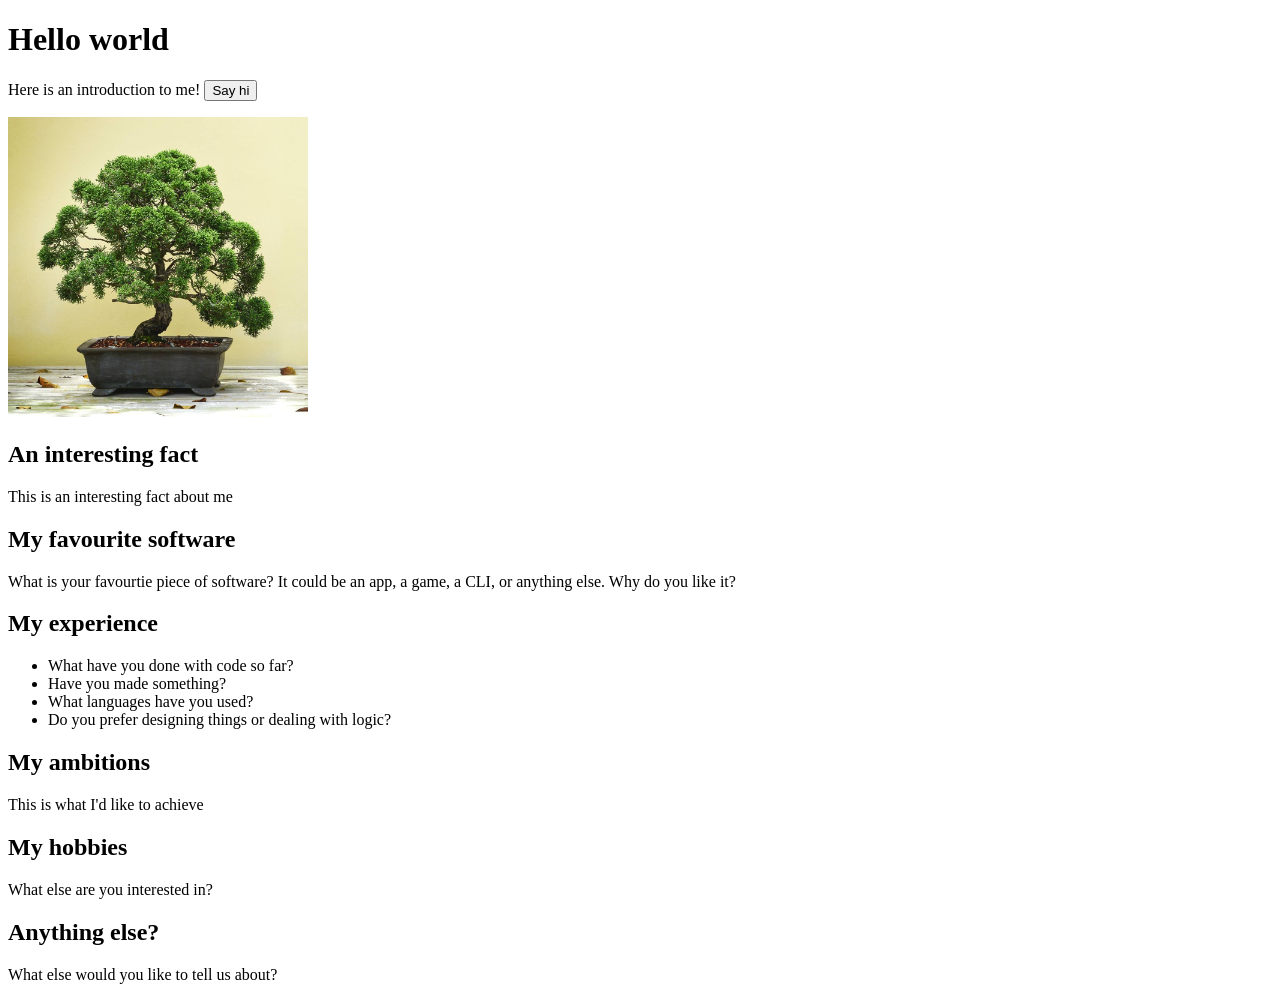
==== public/index.html @ 8c0d6871 "Initial commit" ====
<!DOCTYPE html>
<html lang="en">
<head>
  <meta charset="UTF-8">
  <meta http-equiv="X-UA-Compatible" content="IE=edge">
  <meta name="viewport" content="width=device-width, initial-scale=1.0">
  <link rel="stylesheet" href="style.css">
  <script src="main.js" defer></script>
  <title>Hello world</title>
</head>
<body>
  <main>

    <h1>Hello world</h1>
    <p>
      Here is an introduction to me!
      <button id="hello-btn">Say hi</button>
    </p>

    <img class="avatar" src="images/bonsai">

    <article>
      <h2>An interesting fact</h2>
      <p>This is an interesting fact about me</p>
    </article>

    <article>
      <h2>My favourite software</h2>
      <p>What is your favourtie piece of software? It could be an app, a game, a CLI, or anything else. Why do you like it?</p>
    </article>

    <article>
      <h2>My experience</h2>
      <ul>
        <li>What have you done with code so far?</li>
        <li>Have you made something?</li>
        <li>What languages have you used?</li>
        <li>Do you prefer designing things or dealing with logic?</li>
      </ul>
    </article>

    <article>
      <h2>My ambitions</h2>
      <p>This is what I'd like to achieve</p>
    </article>

    <article>
      <h2>My hobbies</h2>
      <p>What else are you interested in?</p>
    </article>

    <article>
      <h2>Anything else?</h2>
      <p>What else would you like to tell us about?</p>
    </article>

  </main>
</body>
</html>
---- public/style.css ----
/* Add your css here */

.avatar {
  width: 300px;
}
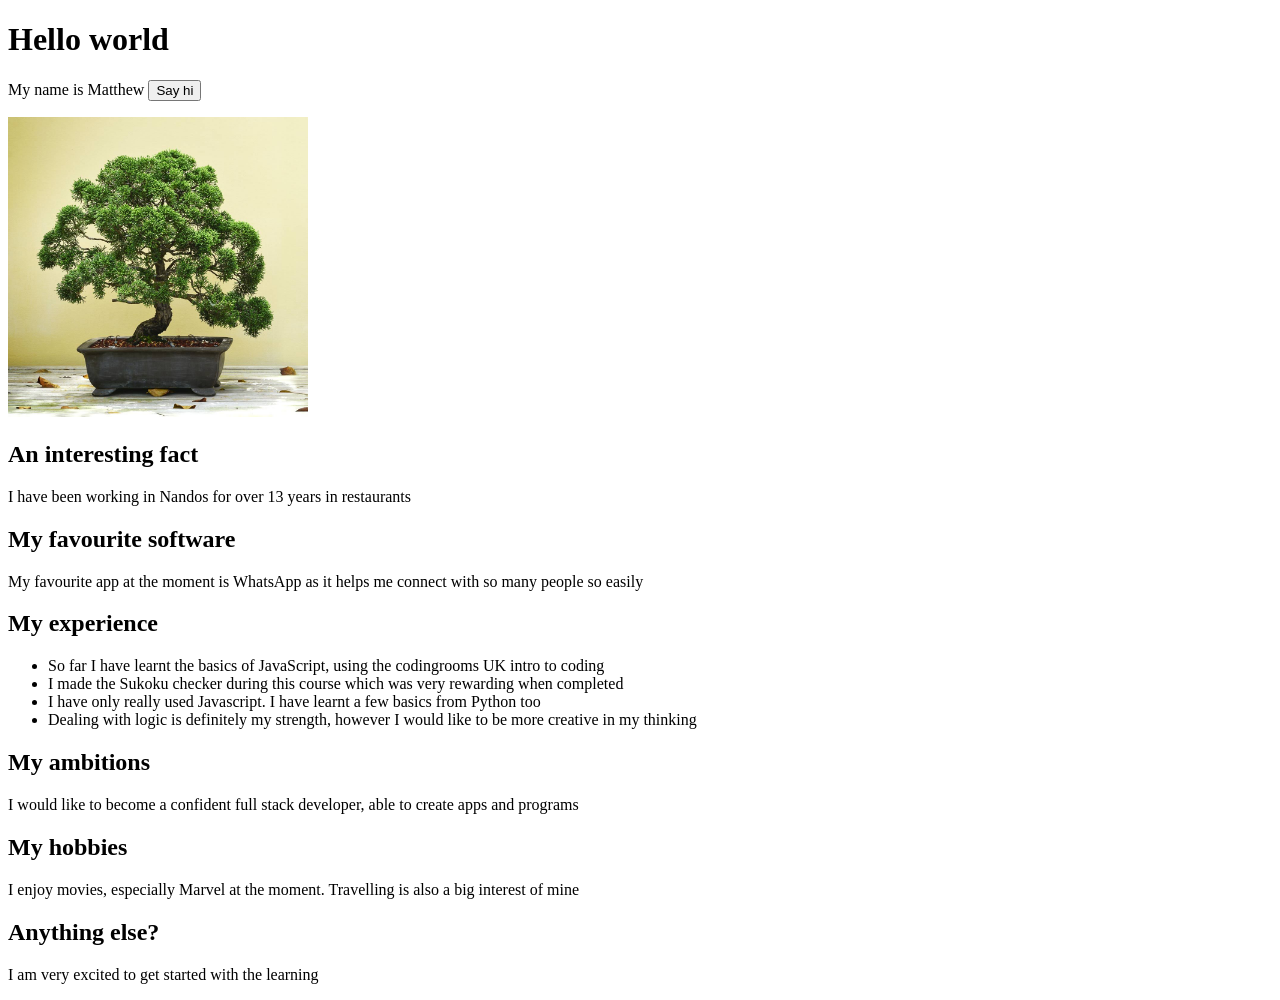
==== commit 29951e2d: "commit" ====
--- a/public/index.html
+++ b/public/index.html
@@ -13,7 +13,7 @@
 
     <h1>Hello world</h1>
     <p>
-      Here is an introduction to me!
+      My name is Matthew
       <button id="hello-btn">Say hi</button>
     </p>
 
@@ -21,37 +21,37 @@
 
     <article>
       <h2>An interesting fact</h2>
-      <p>This is an interesting fact about me</p>
+      <p>I have been working in Nandos for over 13 years in restaurants</p>
     </article>
 
     <article>
       <h2>My favourite software</h2>
-      <p>What is your favourtie piece of software? It could be an app, a game, a CLI, or anything else. Why do you like it?</p>
+      <p>My favourite app at the moment is WhatsApp as it helps me connect with so many people so easily</p>
     </article>
 
     <article>
       <h2>My experience</h2>
       <ul>
-        <li>What have you done with code so far?</li>
-        <li>Have you made something?</li>
-        <li>What languages have you used?</li>
-        <li>Do you prefer designing things or dealing with logic?</li>
+        <li>So far I have learnt the basics of JavaScript, using the codingrooms UK intro to coding</li>
+        <li>I made the Sukoku checker during this course which was very rewarding when completed</li>
+        <li>I have only really used Javascript. I have learnt a few basics from Python too</li>
+        <li>Dealing with logic is definitely my strength, however I would like to be more creative in my thinking</li>
       </ul>
     </article>
 
     <article>
       <h2>My ambitions</h2>
-      <p>This is what I'd like to achieve</p>
+      <p>I would like to become a confident full stack developer, able to create apps and programs</p>
     </article>
 
     <article>
       <h2>My hobbies</h2>
-      <p>What else are you interested in?</p>
+      <p>I enjoy movies, especially Marvel at the moment. Travelling is also a big interest of mine</p>
     </article>
 
     <article>
       <h2>Anything else?</h2>
-      <p>What else would you like to tell us about?</p>
+      <p>I am very excited to get started with the learning</p>
     </article>
 
   </main>
--- a/public/style.css
+++ b/public/style.css
@@ -2,4 +2,6 @@
 
 .avatar {
   width: 300px;
+  height: 300px;
+  animation: pulse 5s infinite;
 }
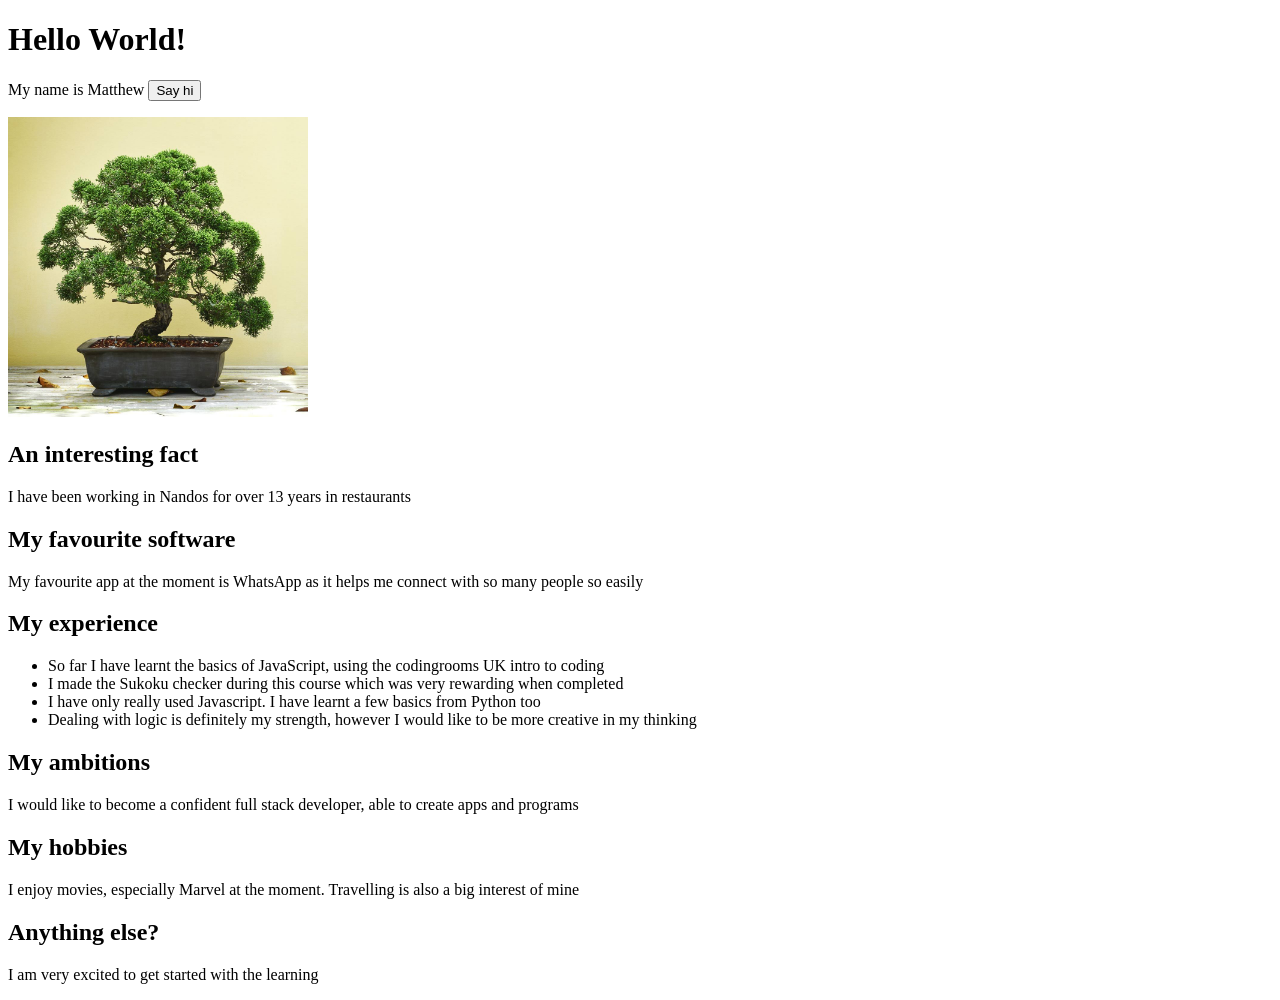
==== commit ce296d5f: "commit" ====
--- a/public/index.html
+++ b/public/index.html
@@ -6,12 +6,11 @@
   <meta name="viewport" content="width=device-width, initial-scale=1.0">
   <link rel="stylesheet" href="style.css">
   <script src="main.js" defer></script>
-  <title>Hello world</title>
+  <title>Hello Everyone!</title>
 </head>
 <body>
   <main>
-
-    <h1>Hello world</h1>
+    <h1>Hello World!</h1>
     <p>
       My name is Matthew
       <button id="hello-btn">Say hi</button>
--- a/public/style.css
+++ b/public/style.css
@@ -2,6 +2,21 @@
 
 .avatar {
   width: 300px;
-  height: 300px;
   animation: pulse 5s infinite;
+}
+@keyframes example {
+  from {background-color: red;}
+  to {background-color: powderblue;}
+}
+.body {
+  background-color: red;
+  animation-name: example;
+  animation-duration: 5s;
+}
+.h1 {
+  font-family: Arial, Helvetica, sans-serif;
+  color: red;
+  text-align:center;
+  border: 3px solid green;
+
 }
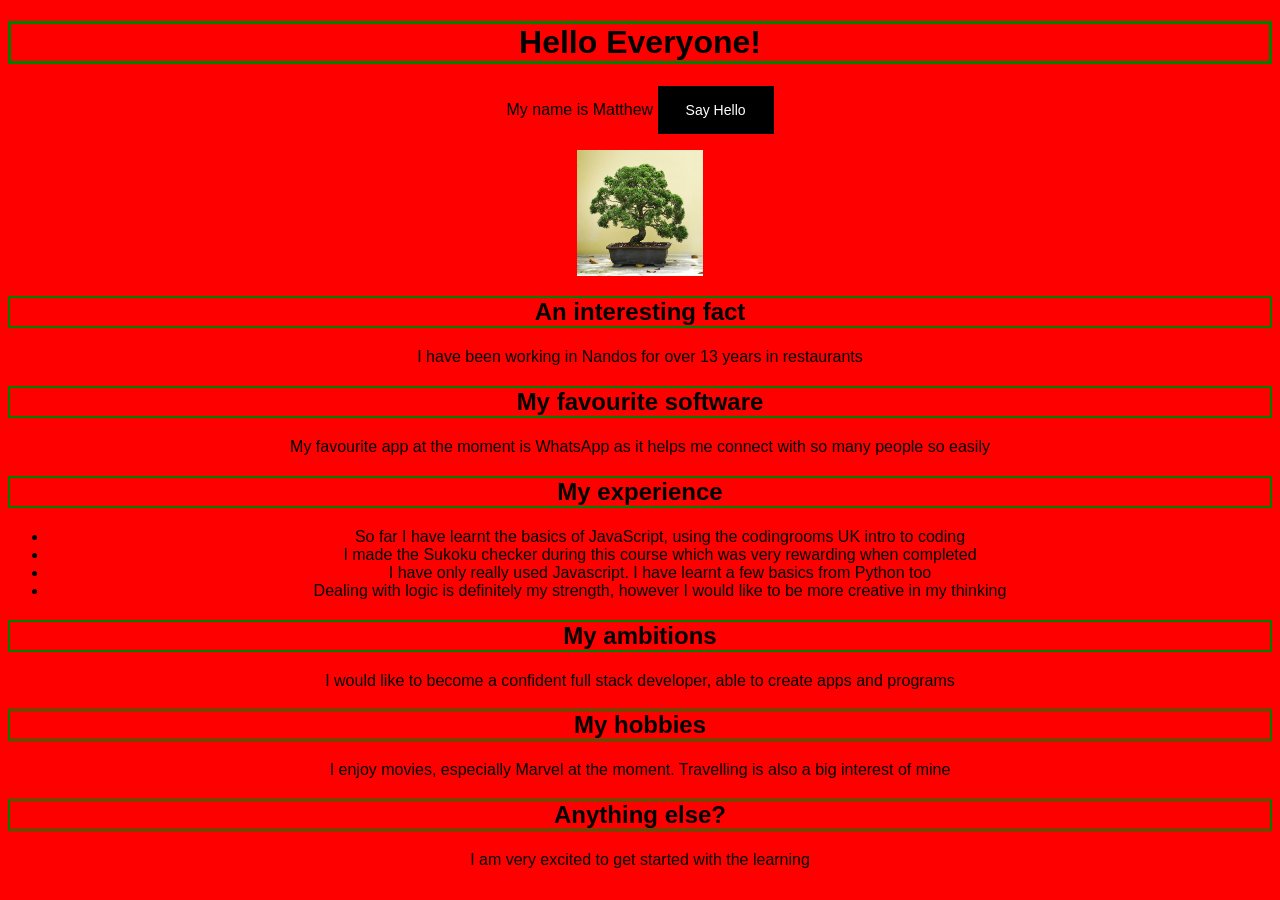
==== commit cfbbe681: "updates" ====
--- a/public/index.html
+++ b/public/index.html
@@ -10,10 +10,10 @@
 </head>
 <body>
   <main>
-    <h1>Hello World!</h1>
+    <h1>Hello Everyone!</h1>
     <p>
       My name is Matthew
-      <button id="hello-btn">Say hi</button>
+      <button id="hello-btn">Say Hello</button>
     </p>
 
     <img class="avatar" src="images/bonsai">
--- a/public/style.css
+++ b/public/style.css
@@ -1,22 +1,52 @@
 /* Add your css here */
-
 .avatar {
-  width: 300px;
-  animation: pulse 5s infinite;
+  display: block;
+  margin-left: auto;
+  margin-right: auto;
+  width: 10%;
 }
 @keyframes example {
-  from {background-color: red;}
+  from {background-color: rgb(241, 145, 145);}
   to {background-color: powderblue;}
 }
-.body {
+body {
   background-color: red;
   animation-name: example;
   animation-duration: 5s;
+  animation-iteration-count: infinite;
 }
-.h1 {
+h1 {
   font-family: Arial, Helvetica, sans-serif;
-  color: red;
+  color: black;
   text-align:center;
   border: 3px solid green;
-
+}
+h2 {
+  font-family: Arial, Helvetica, sans-serif;
+  color: black;
+  text-align: center;
+  border: 2px solid green;
+}
+p {
+  font-family: Arial, Helvetica, sans-serif;
+  color: black;
+  text-align: center;
+}
+ul {
+  font-family: Arial, Helvetica, sans-serif;
+  color: black;
+  text-align: center;
+}
+button {
+  background-color: black;
+  border: none;
+  color: white;
+  text-align: centre;
+  padding: 16px 28px;
+  font-size: 14px;
+  transition-duration: 0.4s;
+}
+button:hover {
+  background-color: white;
+  color: black;
 }
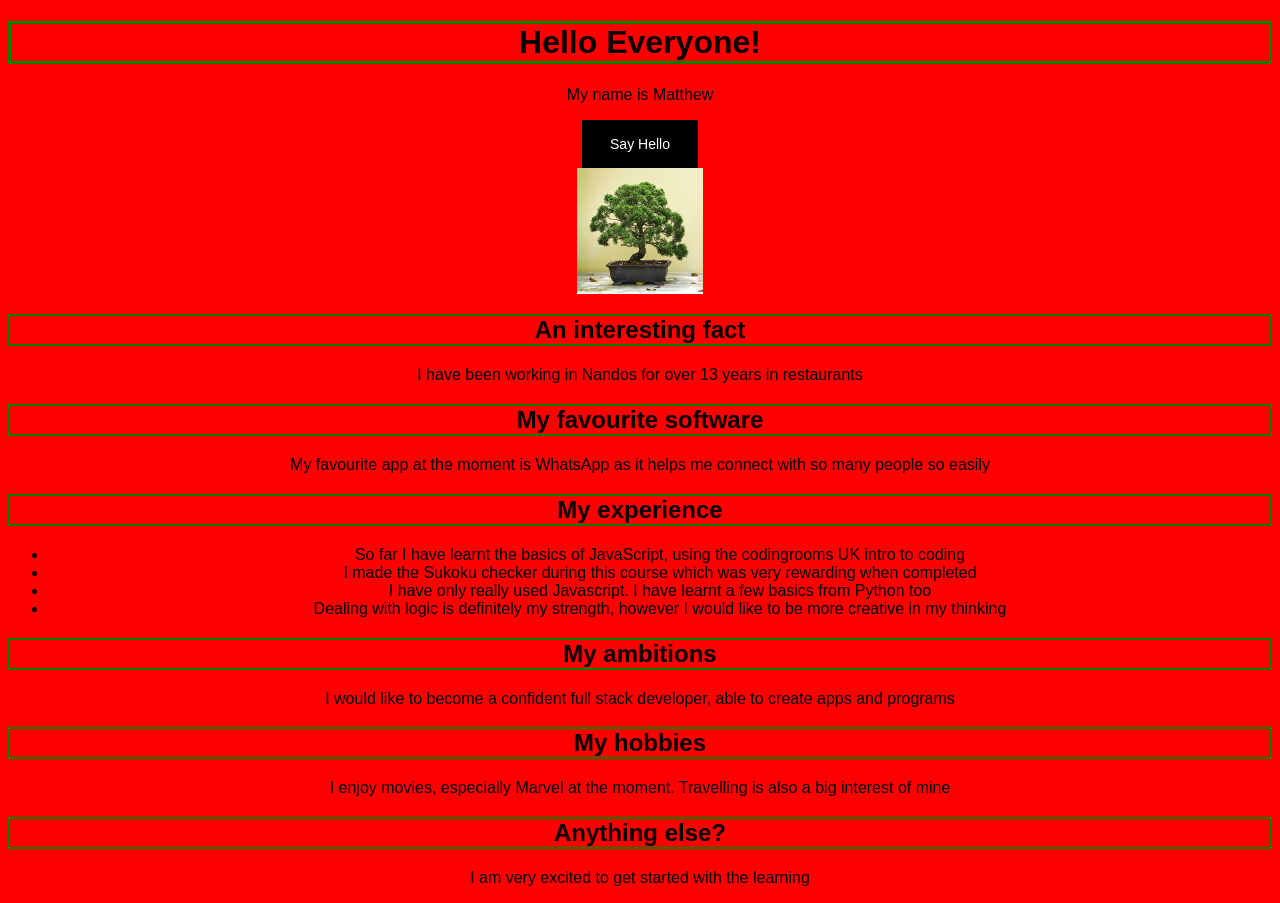
==== commit 653c9c38: "update" ====
--- a/public/index.html
+++ b/public/index.html
@@ -13,9 +13,9 @@
     <h1>Hello Everyone!</h1>
     <p>
       My name is Matthew
-      <button id="hello-btn">Say Hello</button>
     </p>
-
+    <button id="hello-btn">Say Hello</button>
+<break></break>
     <img class="avatar" src="images/bonsai">
 
     <article>
--- a/public/style.css
+++ b/public/style.css
@@ -45,8 +45,11 @@
   padding: 16px 28px;
   font-size: 14px;
   transition-duration: 0.4s;
+  display: block;
+  margin-left: auto;
+  margin-right: auto;
 }
 button:hover {
   background-color: white;
   color: black;
-}+}
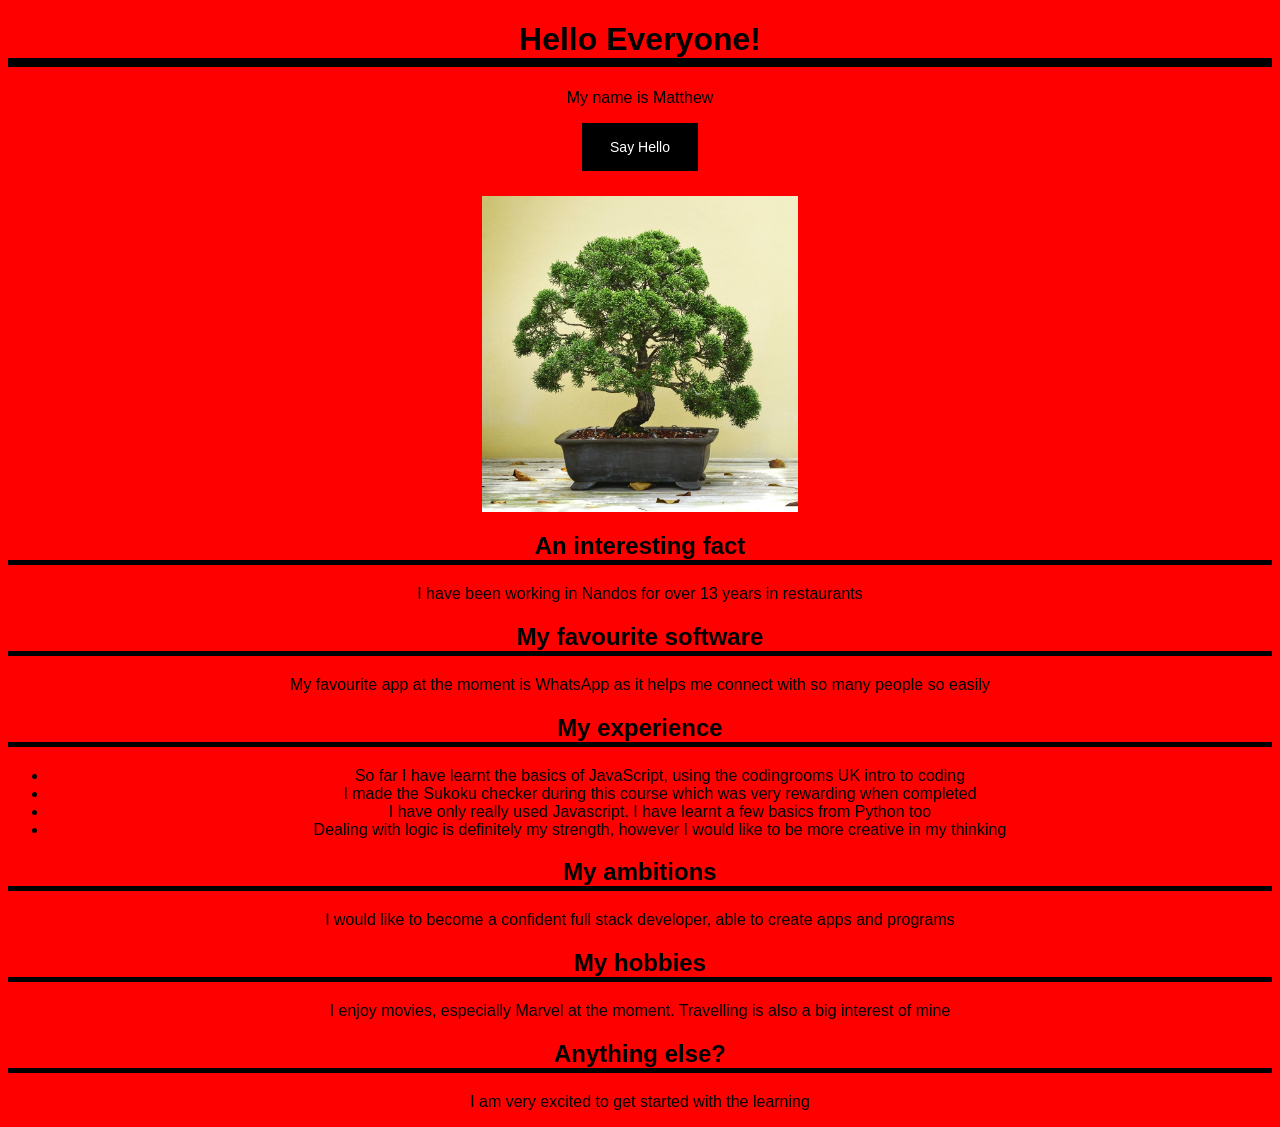
==== commit ab786953: "updates" ====
--- a/public/index.html
+++ b/public/index.html
@@ -15,7 +15,7 @@
       My name is Matthew
     </p>
     <button id="hello-btn">Say Hello</button>
-<break></break>
+    
     <img class="avatar" src="images/bonsai">
 
     <article>
--- a/public/style.css
+++ b/public/style.css
@@ -3,7 +3,7 @@
   display: block;
   margin-left: auto;
   margin-right: auto;
-  width: 10%;
+  width: 25%;
 }
 @keyframes example {
   from {background-color: rgb(241, 145, 145);}
@@ -19,13 +19,13 @@
   font-family: Arial, Helvetica, sans-serif;
   color: black;
   text-align:center;
-  border: 3px solid green;
+  border-bottom: 9px solid black;
 }
 h2 {
   font-family: Arial, Helvetica, sans-serif;
   color: black;
   text-align: center;
-  border: 2px solid green;
+  border-bottom: 5px solid black;
 }
 p {
   font-family: Arial, Helvetica, sans-serif;
@@ -48,6 +48,7 @@
   display: block;
   margin-left: auto;
   margin-right: auto;
+  margin-bottom: 2%;
 }
 button:hover {
   background-color: white;
